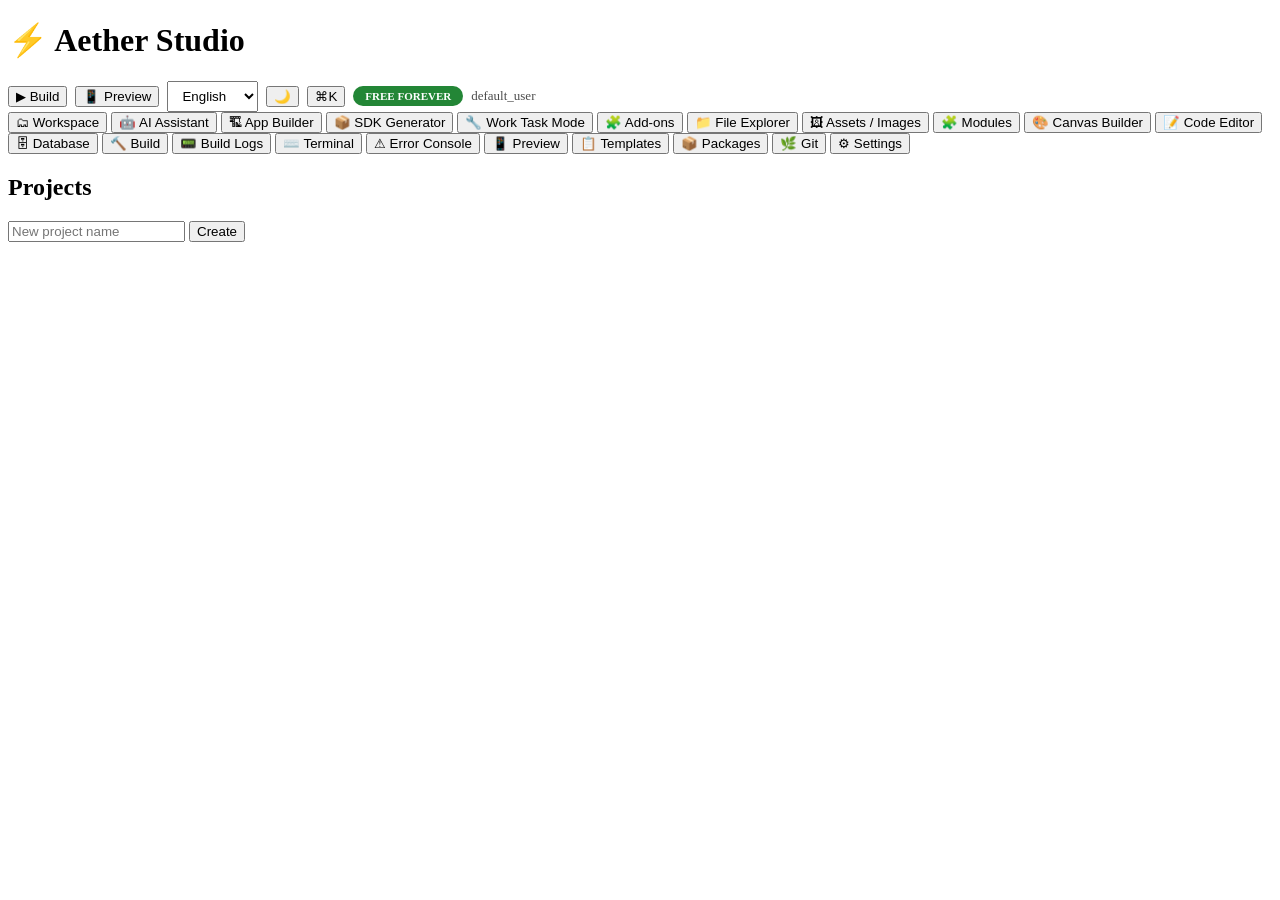
==== static/index.html @ 1054a5c1 "Add PyPI workflow + cross-platform support" ====
<!DOCTYPE html>
<html><head><meta charset="utf-8"><title>Aether Studio</title>
<link rel="stylesheet" href="/css/style.css">

</head>
<body>
<div class="topbar">
  <h1>⚡ Aether Studio</h1>
  <div style="display:flex;gap:8px;align-items:center">
    <button class="btn ghost sm" onclick="showView('build')">▶ Build</button>
    <button class="btn ghost sm" onclick="showView('preview')">📱 Preview</button>
    <select id="langSelect" onchange="changeLanguage(this.value)" style="width:auto;padding:6px 10px"><option value="en">English</option><option value="zh">中文</option><option value="es">Español</option></select>
    <button class="btn ghost sm" onclick="toggleTheme()">🌙</button>
    <button class="btn ghost sm" onclick="togglePalette()">⌘K</button>
    <span style="background:#238636;color:#fff;padding:4px 12px;border-radius:20px;font-size:11px;font-weight:600">FREE FOREVER</span> <div id="userInfo" style="font-size:13px;opacity:0.7">default_user</div>
  </div>
</div>
<div class="layout">
  <div class="sidebar">
    <button class="active" onclick="showView('workspace',this)">🗂 Workspace</button>
    <button onclick="showView('assistant',this)">🤖 AI Assistant</button>
    <button onclick="showView('appbuilder',this)">🏗 App Builder</button>
    <button onclick="showView('sdk',this)">📦 SDK Generator</button>
    <button onclick="showView('worktask',this)">🔧 Work Task Mode</button>
    <button onclick="showView('addons',this)">🧩 Add-ons</button>
    <button onclick="showView('explorer',this)">📁 File Explorer</button>
    <button onclick="showView('assets',this)">🖼 Assets / Images</button>
    <button onclick="showView('modules',this)">🧩 Modules</button>
    <button onclick="showView('canvas',this)">🎨 Canvas Builder</button>
    <button onclick="showView('code',this)">📝 Code Editor</button>
    <button onclick="showView('db',this)">🗄 Database</button>
    <button onclick="showView('build',this)">🔨 Build</button>
    <button onclick="showView('logs',this)">📟 Build Logs</button>
    <button onclick="showView('terminal',this)">⌨️ Terminal</button>
    <button onclick="showView('console',this)">⚠ Error Console</button>
    <button onclick="showView('preview',this)">📱 Preview</button>
    <button onclick="showView('templates',this)">📋 Templates</button>
    <button onclick="showView('packages',this)">📦 Packages</button>
    <button onclick="showView('git',this)">🌿 Git</button>
    <button onclick="showView('settings',this)">⚙ Settings</button>
  </div>
  <div class="main" id="mainArea">


    <div id="view-assistant" class="view" style="display:none">
      <div class="card">
        <h2>🤖 Aether AI Assistant</h2>
        <p style="opacity:0.7;margin-bottom:12px">Ask me about building, coding, debugging, or anything about your project.</p>
        <div id="chatBox" style="height:450px;overflow-y:auto;background:#0B1020;border:1px solid #2a3550;border-radius:8px;padding:12px;margin-bottom:12px"></div>
        <div class="row">
          <input id="chatInput" placeholder="Ask the AI assistant..." onkeydown="if(event.key==='Enter')sendAssistant()">
          <button class="btn" onclick="sendAssistant()">Send</button>
        </div>
      </div>
    </div>


    <div id="view-appbuilder" class="view" style="display:none">
      <div class="card">
        <h2>🏗 App Builder</h2>
        <p style="opacity:0.7;margin-bottom:12px">Give it a name and description — it builds the full project on your disk automatically.</p>
        <div class="row">
          <div style="flex:1"><label>App Name</label><input id="abName" placeholder="my_awesome_app"></div>
          <div style="flex:1"><label>Language</label>
            <select id="abLang">
              <option value="python">Python</option>
              <option value="javascript">JavaScript</option>
              <option value="typescript">TypeScript</option>
              <option value="go">Go</option>
              <option value="flutter">Flutter/Dart</option>
              <option value="java">Java</option>
              <option value="ruby">Ruby</option>
              <option value="rust">Rust</option>
              <option value="kotlin">Kotlin</option>
              <option value="php">PHP</option>
              <option value="swift">Swift</option>
              <option value="csharp">C#/.NET</option>
            </select>
          </div>
        </div>
        <label>What does this app do?</label>
        <textarea id="abDesc" rows="3" placeholder="Describe the app logic..."></textarea>
        <label>Output path</label>
        <input id="abPath" placeholder="F:/Aether_Studio/build_output/my_app" value="F:/Aether_Studio/build_output/my_app">
        <div class="row" style="margin-top:12px">
          <button class="btn" onclick="startAppBuild()">🚀 Build App</button>
          <button class="kill" onclick="killBuild()">⏹ Kill</button>
        </div>
        <div class="log" id="abLog" style="margin-top:12px;max-height:350px"></div>
        <div id="abResult" style="margin-top:12px;display:none">
          <h3 style="margin-bottom:8px">✅ Build Complete</h3>
          <p id="abPathResult" style="opacity:0.7;margin-bottom:8px"></p>
          <div id="abFileTree" style="font-family:monospace;font-size:12px;background:#0B1020;padding:12px;border-radius:8px;max-height:200px;overflow-y:auto"></div>
        </div>
      </div>
    </div>

    <div id="view-sdk" class="view" style="display:none">
      <div class="card">
        <h2>📦 SDK Generator (SDK Forge)</h2>
        <p style="opacity:0.7;margin-bottom:12px">Describe your API schema — it generates a full SDK with clients, docs, and examples.</p>
        <label>SDK Name</label>
        <input id="sdkName" placeholder="my-api-sdk">
        <label>Language</label>
        <select id="sdkLang">
          <option value="python">Python</option>
          <option value="javascript">JavaScript/Node</option>
          <option value="typescript">TypeScript</option>
          <option value="go">Go</option>
          <option value="java">Java</option>
          <option value="ruby">Ruby</option>
          <option value="php">PHP</option>
        </select>
        <label>API Schema (paste your endpoints or OpenAPI spec)</label>
        <textarea id="sdkSchema" rows="5" placeholder="GET /api/users&#10;POST /api/users&#10;GET /api/users/:id"></textarea>
        <div class="row" style="margin-top:12px">
          <button class="btn" onclick="startSdkGen()">📦 Generate SDK</button>
          <button class="ghost btn" onclick="alert('Manual mode: copy generated code and paste into your project')">✏ Manual Mode</button>
        </div>
        <div class="log" id="sdkLog" style="margin-top:12px;max-height:350px"></div>
        <div id="sdkResult" style="margin-top:12px;display:none">
          <h3 style="margin-bottom:8px">✅ SDK Generated</h3>
          <div id="sdkFiles" style="font-family:monospace;font-size:12px;background:#0B1020;padding:12px;border-radius:8px;max-height:200px;overflow-y:auto"></div>
        </div>
      </div>
    </div>


    <div id="view-worktask" class="view" style="display:none">
      <div class="card">
        <h2>🔧 Aether Work Task Mode</h2>
        <p style="opacity:0.7;margin-bottom:12px">Point it at any project on disk. It scans everything, finds errors, and fixes them automatically.</p>

        <label>Project path on disk</label>
        <input id="wtPath" placeholder="F:/MyProjects/my_app" value="F:/Aether_Studio/build_output/my_app">

        <label>What to fix (optional - leave blank to auto-detect)</label>
        <textarea id="wtPrompt" rows="3" placeholder="e.g. Fix all API routes, connect the database, add login..."></textarea>

        <div class="row" style="margin-top:12px">
          <button class="btn" onclick="runWorkTask()">▶ Start Auto-Fix</button>
          <button class="btn ghost" onclick="runChecks()">🧪 Run Checks Only</button>
          <button class="kill" onclick="killBuild()">⏹ Kill</button>
        </div>

        <div class="log" id="wtLog" style="margin-top:12px;max-height:400px"></div>

        <div id="wtResult" style="margin-top:12px;display:none">
          <h3>✅ Auto-Fix Complete</h3>
          <div id="wtFixed" style="font-family:monospace;font-size:12px;background:#0B1020;padding:12px;border-radius:8px;max-height:200px;overflow-y:auto;margin-top:8px"></div>
        </div>
      </div>
    </div>


    <div id="view-addons" class="view" style="display:none">
      <div class="card">
        <h2>🧩 Build Add-ons</h2>
        <p style="opacity:0.7;margin-bottom:16px">Choose add-ons for your build. Native add-ons use your own stack. Third-party add-ons use approved external libraries.</p>

        <h3 style="color:#FF6B1A;margin-bottom:12px">⚡ Native Add-ons</h3>
        <p style="opacity:0.6;margin-bottom:8px">Pure Aether stack, zero third-party dependencies.</p>
        <div style="display:grid;grid-template-columns:repeat(auto-fill,minmax(250px,1fr));gap:12px;margin-bottom:24px">
          <div class="module-item" onclick="this.classList.toggle('on')">
            <div><b>🔐 Auth System</b><br><small style="opacity:0.6">JWT + user registration/login</small></div>
          </div>
          <div class="module-item" onclick="this.classList.toggle('on')">
            <div><b>🗄 SQLite ORM</b><br><small style="opacity:0.6">Database models + migrations</small></div>
          </div>
          <div class="module-item" onclick="this.classList.toggle('on')">
            <div><b>📄 File Upload</b><br><small style="opacity:0.6">Upload images, docs, media</small></div>
          </div>
          <div class="module-item" onclick="this.classList.toggle('on')">
            <div><b>📧 Email Notifications</b><br><small style="opacity:0.6">SMTP email sending</small></div>
          </div>
          <div class="module-item" onclick="this.classList.toggle('on')">
            <div><b>🔑 API Key Manager</b><br><small style="opacity:0.6">Full key lifecycle + audit</small></div>
          </div>
          <div class="module-item" onclick="this.classList.toggle('on')">
            <div><b>📊 Logging</b><br><small style="opacity:0.6">Structured logging + error tracking</small></div>
          </div>
          <div class="module-item" onclick="this.classList.toggle('on')">
            <div><b>🌐 CORS Middleware</b><br><small style="opacity:0.6">Cross-origin request handling</small></div>
          </div>
          <div class="module-item" onclick="this.classList.toggle('on')">
            <div><b>🛡 Threat Shield</b><br><small style="opacity:0.6">Input sanitization + security</small></div>
          </div>
        </div>

        <h3 style="color:#58a6ff;margin-bottom:12px">🔌 Extension Marketplace</h3>
        <p style="opacity:0.6;margin-bottom:8px">Browse and install third-party extensions. One click installs.</p>
        <div class="row" style="margin-bottom:12px">
          <input id="extSearch" placeholder="Search extensions..." onkeyup="filterExts()">
        </div>
        <div id="extGrid" style="display:grid;grid-template-columns:repeat(auto-fill,minmax(280px,1fr));gap:12px;max-height:500px;overflow-y:auto">
          <div class="module-item ext-item" data-name="stripe">
            <div><b>💳 Stripe Payments</b><br><small style="opacity:0.6">Payment processing + webhooks</small></div>
            <button class="btn ghost sm" style="margin-left:auto" onclick="installExt('stripe', this)">Install</button>
          </div>
          <div class="module-item ext-item" data-name="flask">
            <div><b>🚀 Flask Framework</b><br><small style="opacity:0.6">Python web framework</small></div>
            <button class="btn ghost sm" style="margin-left:auto" onclick="installExt('flask', this)">Install</button>
          </div>
          <div class="module-item ext-item" data-name="chartjs">
            <div><b>📊 Chart.js</b><br><small style="opacity:0.6">Frontend charts and graphs</small></div>
            <button class="btn ghost sm" style="margin-left:auto" onclick="installExt('chartjs', this)">Install</button>
          </div>
          <div class="module-item ext-item" data-name="tailwind">
            <div><b>🎨 Tailwind CSS</b><br><small style="opacity:0.6">Utility-first CSS framework</small></div>
            <button class="btn ghost sm" style="margin-left:auto" onclick="installExt('tailwind', this)">Install</button>
          </div>
          <div class="module-item ext-item" data-name="redis">
            <div><b>🔄 Redis Cache</b><br><small style="opacity:0.6">In-memory caching</small></div>
            <button class="btn ghost sm" style="margin-left:auto" onclick="installExt('redis', this)">Install</button>
          </div>
          <div class="module-item ext-item" data-name="celery">
            <div><b>📨 Celery Tasks</b><br><small style="opacity:0.6">Background task queue</small></div>
            <button class="btn ghost sm" style="margin-left:auto" onclick="installExt('celery', this)">Install</button>
          </div>
          <div class="module-item ext-item" data-name="postgres">
            <div><b>🐘 PostgreSQL</b><br><small style="opacity:0.6">Production database</small></div>
            <button class="btn ghost sm" style="margin-left:auto" onclick="installExt('postgres', this)">Install</button>
          </div>
          <div class="module-item ext-item" data-name="elasticsearch">
            <div><b>🔍 Elasticsearch</b><br><small style="opacity:0.6">Full-text search</small></div>
            <button class="btn ghost sm" style="margin-left:auto" onclick="installExt('elasticsearch', this)">Install</button>
          </div>
          <div class="module-item ext-item" data-name="axios">
            <div><b>📡 Axios HTTP</b><br><small style="opacity:0.6">Promise-based HTTP client</small></div>
            <button class="btn ghost sm" style="margin-left:auto" onclick="installExt('axios', this)">Install</button>
          </div>
          <div class="module-item ext-item" data-name="react">
            <div><b>⚛ React</b><br><small style="opacity:0.6">UI library for frontend</small></div>
            <button class="btn ghost sm" style="margin-left:auto" onclick="installExt('react', this)">Install</button>
          </div>
          <div class="module-item ext-item" data-name="vue">
            <div><b>💚 Vue.js</b><br><small style="opacity:0.6">Progressive JavaScript framework</small></div>
            <button class="btn ghost sm" style="margin-left:auto" onclick="installExt('vue', this)">Install</button>
          </div>
          <div class="module-item ext-item" data-name="docker">
            <div><b>🐳 Docker Support</b><br><small style="opacity:0.6">Container config + compose</small></div>
            <button class="btn ghost sm" style="margin-left:auto" onclick="installExt('docker', this)">Install</button>
          </div>
        </div>

        <div class="row" style="margin-top:20px">
          <button class="btn" onclick="toast('Add-ons saved')">💾 Save Add-ons</button>
        </div>
      </div>
    </div>


    <div id="view-packages" class="view" style="display:none">
      <div class="card"><h2>📦 Package Manager</h2>
        <p style="opacity:0.7;margin-bottom:12px">Install dependencies for your project.</p>
        <div class="row" style="margin-bottom:12px">
          <input id="pkgName" placeholder="package name (e.g. flask, requests)">
          <button class="btn" onclick="installPkg()">Install</button>
        </div>
        <div id="pkgList" class="log" style="max-height:300px"></div>
      </div>
    </div>

    <div id="view-git" class="view" style="display:none">
      <div class="card"><h2>🌿 Git</h2>
        <div class="row" style="margin-bottom:12px">
          <button class="btn ghost sm" onclick="gitCmd('status')">Status</button>
          <button class="btn ghost sm" onclick="gitCmd('add .')">Add All</button>
          <button class="btn ghost sm" onclick="gitCommit()">Commit</button>
          <button class="btn ghost sm" onclick="gitCmd('push')">Push</button>
          <button class="btn ghost sm" onclick="gitCmd('pull')">Pull</button>
        </div>
        <div class="log" id="gitLog" style="max-height:300px"></div>
      </div>
    </div>

    <div id="view-workspace" class="view">
      <div class="card">
        <h2>Projects</h2>
        <div class="row">
          <input id="newName" placeholder="New project name">
          <button class="btn" onclick="createProject()">Create</button>
        </div>
        <div id="projectList" style="margin-top:16px"></div>
      </div>
    </div>

    <div id="view-explorer" class="view" style="display:none">
      <div class="card"><h2>File Explorer</h2>
        <div class="row" style="margin-bottom:12px">
          <input id="explorerPath" placeholder="Project path" value="F:\\Aether_Studio">
          <button class="btn ghost sm" onclick="refreshExplorer()">Refresh</button>
        </div>
        <div class="tree" id="fileTree" style="background:#0B1020;padding:12px;border-radius:8px;max-height:500px;overflow-y:auto"></div>
      </div>
    </div>

    <div id="view-assets" class="view" style="display:none">
      <div class="card"><h2>Asset Manager</h2>
        <p style="opacity:0.7;margin-bottom:12px">Upload images, icons, fonts, videos and other media for your app.</p>
        <div class="row" style="margin-bottom:12px">
          <input type="file" id="assetUpload" multiple accept="image/*,video/*,audio/*,.ttf,.otf,.pdf">
          <button class="btn" onclick="uploadAsset()">Upload</button>
        </div>
        <div id="assetGrid" style="display:grid;grid-template-columns:repeat(auto-fill,minmax(120px,1fr));gap:12px"></div>
      </div>
    </div>

    <div id="view-modules" class="view" style="display:none">
      <div class="card"><h2>Select Modules</h2><div id="moduleList"></div></div>
    </div>

    <div id="view-canvas" class="view" style="display:none">
      <div class="card"><h2>Drag and Drop Canvas</h2>
        <div style="display:flex;gap:12px">
          <div style="width:200px">
            <h3 style="font-size:13px;opacity:0.7;margin-bottom:8px">Components</h3>
            <div class="module-item" draggable="true">📄 Page</div>
            <div class="module-item" draggable="true">🔘 Button</div>
            <div class="module-item" draggable="true">📝 Input</div>
            <div class="module-item" draggable="true">🖼 Image</div>
            <div class="module-item" draggable="true">📊 Table</div>
            <div class="module-item" draggable="true">🔗 Link</div>
            <div class="module-item" draggable="true">📋 Card</div>
            <div class="module-item" draggable="true">📱 Navbar</div>
          </div>
          <div id="canvasArea" style="flex:1;min-height:400px;border:2px dashed #2a3550;border-radius:8px;padding:20px;background:#0B1020">Drop components here</div>
        </div>
      </div>
    </div>

    <div id="view-code" class="view" style="display:none">
      <div class="card" style="padding:0;overflow:hidden">
        <div style="display:flex;align-items:center;justify-content:space-between;padding:10px 16px;border-bottom:1px solid #21262d">
          <div style="display:flex;gap:4px" id="fileTabs"></div>
          <div style="display:flex;gap:8px;align-items:center">
            <select id="codeLang" style="width:auto;padding:6px 10px"><option>python</option><option>javascript</option><option>typescript</option><option>html</option><option>css</option><option>sql</option></select>
            <button class="btn ghost sm" onclick="formatCode()">Format</button>
            <button class="btn ghost sm" onclick="lintCode()">Lint</button>
            <button class="btn ghost sm" onclick="explainCode()">🤖 Explain</button>
            <button class="btn ghost sm" onclick="refactorCode()">✨ Refactor</button>
            <button class="btn" onclick="saveCode()">💾 Save</button>
          </div>
        </div>
        <textarea id="codeEditor" style="height:550px;width:100%;background:#0a0a0a;color:#a5d6a7;font-family:'Cascadia Code',monospace;font-size:13px;border:1px solid #21262d;padding:16px;border-radius:0;resize:none"></textarea>
      </div>
    </div>

    <div id="view-db" class="view" style="display:none">
      <div class="card"><h2>Database Viewer</h2>
        <p style="opacity:0.7">Connected: studio_db.sqlite</p>
        <div class="row" style="margin:12px 0">
          <input id="sqlQuery" placeholder="SELECT * FROM users;">
          <button class="btn" onclick="runSql()">Run Query</button>
        </div>
        <div id="dbResult" style="background:#0B1020;padding:12px;border-radius:8px;font-family:monospace;font-size:12px;max-height:400px;overflow-y:auto">Run a query to see results</div>
      </div>
    </div>

    <div id="view-build" class="view" style="display:none">
      <div class="card">
        <h2>Build Pipeline</h2>
        <p>Project: <b id="buildProject">none</b></p>

        <label>Build Mode (pick one)</label>
        <div style="display:grid;grid-template-columns:repeat(3,1fr);gap:12px;margin-bottom:16px">
          <div class="module-item" id="modeNative" onclick="setBuildMode('native')" style="text-align:center;flex-direction:column">
            <h3 style="font-size:15px">⚡ Native Only</h3>
            <small style="opacity:0.6">Pure Aether stack. Zero third-party dependencies. Everything self-contained.</small>
          </div>
          <div class="module-item" id="modeThird" onclick="setBuildMode('third')" style="text-align:center;flex-direction:column">
            <h3 style="font-size:15px">🔌 Third-Party</h3>
            <small style="opacity:0.6">Approved external components allowed. Stripe permitted. Other libraries as needed.</small>
          </div>
          <div class="module-item" id="modeMixed" onclick="setBuildMode('mixed')" style="text-align:center;flex-direction:column">
            <h3 style="font-size:15px">⚡🔌 Mixed</h3>
            <small style="opacity:0.6">Best of both. Native core with approved third-party integrations where needed.</small>
          </div>
        </div>

        <div class="row" style="margin:12px 0">
          <button class="btn" onclick="startBuild()">▶ Start Build</button>
          <button class="btn ghost" onclick="smokeTest()">🧪 Smoke Test</button>
          <button class="kill" onclick="killBuild()">⏹ Kill Switch</button>
        </div>
        <div class="log" id="buildLog" style="margin-top:12px;max-height:400px"></div>
      </div>
    </div>

    <div id="view-logs" class="view" style="display:none">
      <div class="card"><h2>Build Logs</h2><div class="log" id="logsPanel" style="max-height:600px"></div></div>
    </div>

    <div id="view-terminal" class="view" style="display:none">
      <div class="card">
        <h2>Terminal</h2>
        <div class="log" id="terminalOut" style="height:480px;background:#0a0a0a;border:1px solid #1a1a2e"></div>
        <div class="row" style="margin-top:8px">
          <span style="color:#FF6B1A;font-family:monospace;align-self:center">❯</span>
          <input id="terminalInput" placeholder="Type a command (e.g. help, build, list, clear)" onkeydown="if(event.key==='Enter')runTerminal()">
        </div>
      </div>
    </div>

    <div id="view-console" class="view" style="display:none">
      <div class="card"><h2>Error Console</h2>
        <div class="row" style="margin-bottom:8px">
          <button class="btn ghost sm" onclick="clearConsole()">Clear</button>
          <button class="btn ghost sm" onclick="runChecks()">Run All Checks</button>
        </div>
        <div id="errorConsole" class="log" style="max-height:500px;background:#0a0a0a"></div>
      </div>
    </div>

    <div id="view-preview" class="view" style="display:none">
      <div class="card"><h2>📱 Device Emulator</h2>
        <div class="row" style="margin-bottom:16px;justify-content:center">
          <button class="btn ghost sm" onclick="setPreviewSize(375,667,'iPhone')">📱 iPhone</button>
          <button class="btn ghost sm" onclick="setPreviewSize(360,640,'Android')">🤖 Android</button>
          <button class="btn ghost sm" onclick="setPreviewSize(768,1024,'iPad')">📱 iPad</button>
          <button class="btn ghost sm" onclick="setPreviewSize(1280,800,'Desktop')">🖥 Desktop</button>
          <button class="btn ghost sm" onclick="rotatePreview()">🔄 Rotate</button>
          <button class="btn ghost sm" onclick="exportZip()">📦 Export ZIP</button>
        </div>
        <div style="display:flex;justify-content:center">
          <div id="previewFrame" style="width:375px;height:667px;border:10px solid #1c2128;border-radius:40px;overflow:hidden;background:#fff;transition:width 0.3s,height 0.3s;position:relative">
            <div style="position:absolute;top:0;left:50%;transform:translateX(-50%);width:120px;height:24px;background:#1c2128;border-radius:0 0 14px 14px;z-index:10"></div>
            <iframe id="previewIframe" style="width:100%;height:100%;border:none" src="about:blank"></iframe>
          </div>
        </div>
      </div>
    </div>

    <div id="view-templates" class="view" style="display:none">
      <div class="card"><h2>Project Templates</h2>
        <div style="display:grid;grid-template-columns:repeat(auto-fill,minmax(220px,1fr));gap:12px" id="templateGrid">
          <div class="module-item" onclick="useTemplate('web_app')"><b>🌐 Web App</b><br><small>Full stack web application</small></div>
          <div class="module-item" onclick="useTemplate('api_service')"><b>🔌 API Service</b><br><small>REST backend service</small></div>
          <div class="module-item" onclick="useTemplate('mobile_app')"><b>📱 Mobile App</b><br><small>Cross-platform (Flutter/Dart)</small></div>
          <div class="module-item" onclick="useTemplate('ai_tool')"><b>🤖 AI Tool</b><br><small>AI inference tool</small></div>
          <div class="module-item" onclick="useTemplate('saas')"><b>💼 SaaS Platform</b><br><small>Subscription platform</small></div>
          <div class="module-item" onclick="useTemplate('ecommerce')"><b>🛒 E-Commerce</b><br><small>Online store</small></div>
          <div class="module-item" onclick="useTemplate('chat_app')"><b>💬 Chat App</b><br><small>Real-time messaging</small></div>
          <div class="module-item" onclick="useTemplate('blog')"><b>📝 Blog/CMS</b><br><small>Content management system</small></div>
          <div class="module-item" onclick="useTemplate('dashboard')"><b>📊 Dashboard</b><br><small>Admin panel + analytics</small></div>
          <div class="module-item" onclick="useTemplate('portfolio')"><b>🎨 Portfolio</b><br><small>Personal portfolio site</small></div>
          <div class="module-item" onclick="useTemplate('crm')"><b>👥 CRM</b><br><small>Customer relationship</small></div>
          <div class="module-item" onclick="useTemplate('notes')"><b>📓 Notes App</b><br><small>Notetaking with sync</small></div>
          <div class="module-item" onclick="useTemplate('music_player')"><b>🎵 Music Player</b><br><small>Audio streaming app</small></div>
          <div class="module-item" onclick="useTemplate('video_stream')"><b>🎬 Video Stream</b><br><small>Video streaming service</small></div>
          <div class="module-item" onclick="useTemplate('social')"><b>👥 Social Network</b><br><small>Community platform</small></div>
          <div class="module-item" onclick="useTemplate('fintech')"><b>💰 Fintech</b><br><small>Payments + wallet</small></div>
        </div>
      </div>
    </div>

    <div id="view-settings" class="view" style="display:none">
      <div class="card"><h2>Studio Settings</h2>
        <label>Theme</label>
        <select><option>Dark (fire orange)</option><option>Dark (blue)</option><option>Light</option></select>
        <label>Default Language</label>
        <select><option>Python</option><option>JavaScript</option><option>TypeScript</option><option>Go</option><option>Flutter</option></select>
        <label>Build Output Path</label>
        <input value="F:\\Aether_Studio\\build_output">
        <label>Sandbox Isolation</label>
        <select><option>Enabled (recommended)</option><option>Disabled</option></select>
        <label>Auto Smoke Test</label>
        <select><option>On</option><option>Off</option></select>
        <button class="btn" style="margin-top:12px" onclick="alert('Settings saved')">Save Settings</button>
      </div>
    </div>

  </div>
</div>
<script src="/js/studio.js"></script>

<div id="cmdPalette" style="display:none;position:fixed;top:0;left:0;width:100%;height:100%;background:rgba(0,0,0,0.7);z-index:10000" onclick="if(event.target===this)togglePalette()">
  <div style="max-width:600px;margin:80px auto;background:#161b22;border-radius:12px;overflow:hidden;box-shadow:0 20px 60px rgba(0,0,0,0.5)">
    <input id="cmdInput" placeholder="Type a command..." style="border:none;border-radius:0;padding:16px;font-size:15px" onkeydown="if(event.key==='Enter')runCmd()">
    <div id="cmdResults" style="max-height:400px;overflow-y:auto;padding:8px"></div>
  </div>
</div>

</body></html>
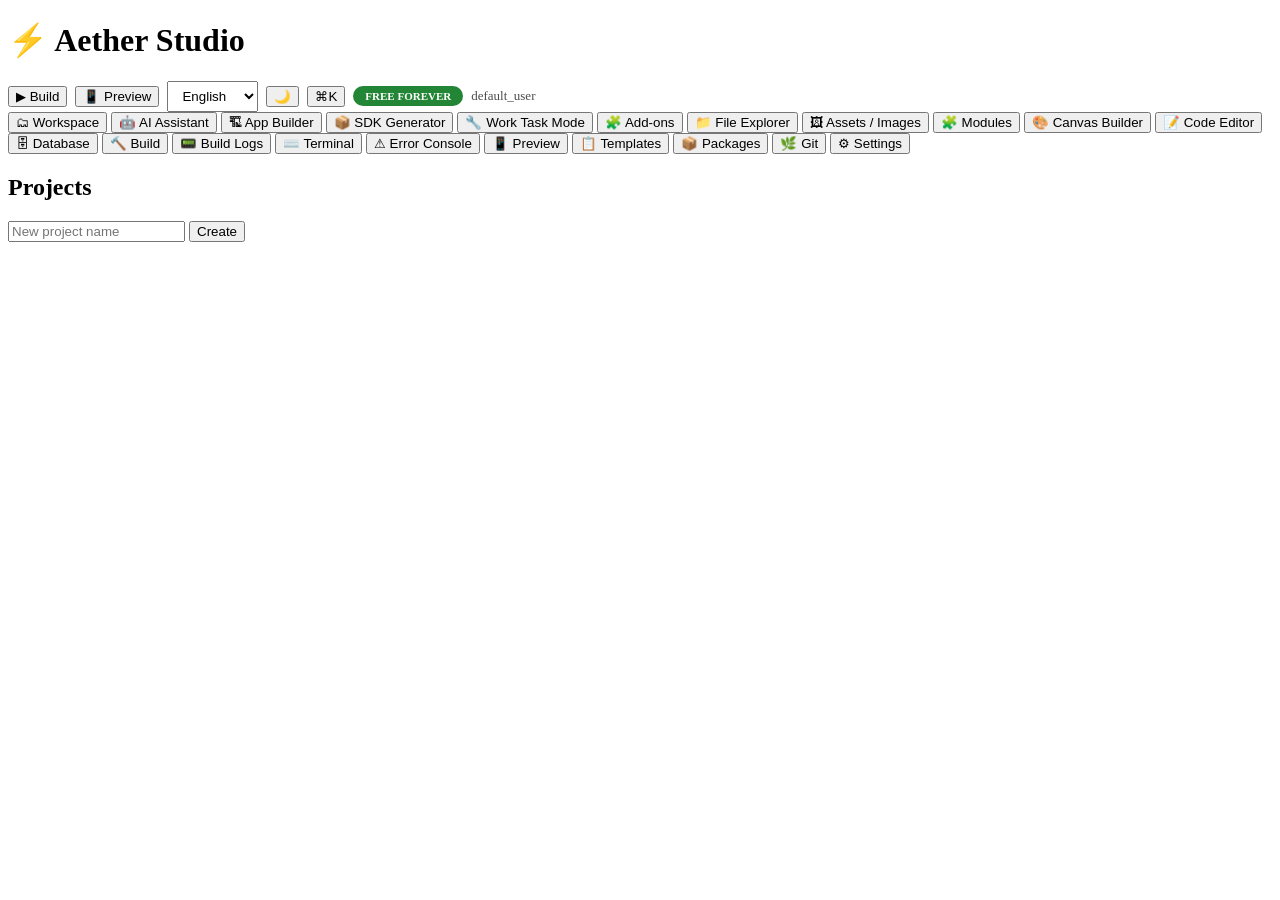
==== commit 2c3e7a5b: "Fix: proper i18n language switching" ====
--- a/static/index.html
+++ b/static/index.html
@@ -5,10 +5,10 @@
 </head>
 <body>
 <div class="topbar">
-  <h1>⚡ Aether Studio</h1>
+  <h1 data-i18n="app.title">⚡ Aether Studio</h1>
   <div style="display:flex;gap:8px;align-items:center">
-    <button class="btn ghost sm" onclick="showView('build')">▶ Build</button>
-    <button class="btn ghost sm" onclick="showView('preview')">📱 Preview</button>
+    <button class="btn ghost sm" onclick="showView('build')" data-i18n="topbar.build">▶ Build</button>
+    <button class="btn ghost sm" onclick="showView('preview')" data-i18n="topbar.preview">📱 <span data-i18n="sidebar.preview">Preview</span></button>
     <select id="langSelect" onchange="changeLanguage(this.value)" style="width:auto;padding:6px 10px"><option value="en">English</option><option value="zh">中文</option><option value="es">Español</option></select>
     <button class="btn ghost sm" onclick="toggleTheme()">🌙</button>
     <button class="btn ghost sm" onclick="togglePalette()">⌘K</button>
@@ -17,27 +17,27 @@
 </div>
 <div class="layout">
   <div class="sidebar">
-    <button class="active" onclick="showView('workspace',this)">🗂 Workspace</button>
-    <button onclick="showView('assistant',this)">🤖 AI Assistant</button>
-    <button onclick="showView('appbuilder',this)">🏗 App Builder</button>
-    <button onclick="showView('sdk',this)">📦 SDK Generator</button>
-    <button onclick="showView('worktask',this)">🔧 Work Task Mode</button>
-    <button onclick="showView('addons',this)">🧩 Add-ons</button>
-    <button onclick="showView('explorer',this)">📁 File Explorer</button>
-    <button onclick="showView('assets',this)">🖼 Assets / Images</button>
-    <button onclick="showView('modules',this)">🧩 Modules</button>
-    <button onclick="showView('canvas',this)">🎨 Canvas Builder</button>
-    <button onclick="showView('code',this)">📝 Code Editor</button>
-    <button onclick="showView('db',this)">🗄 Database</button>
-    <button onclick="showView('build',this)">🔨 Build</button>
-    <button onclick="showView('logs',this)">📟 Build Logs</button>
-    <button onclick="showView('terminal',this)">⌨️ Terminal</button>
-    <button onclick="showView('console',this)">⚠ Error Console</button>
-    <button onclick="showView('preview',this)">📱 Preview</button>
-    <button onclick="showView('templates',this)">📋 Templates</button>
-    <button onclick="showView('packages',this)">📦 Packages</button>
-    <button onclick="showView('git',this)">🌿 Git</button>
-    <button onclick="showView('settings',this)">⚙ Settings</button>
+    <button class="active" onclick="showView('workspace',this)">🗂 <span data-i18n="sidebar.workspace">Workspace</span></button>
+    <button onclick="showView('assistant',this)">🤖 <span data-i18n="sidebar.assistant">AI Assistant</span></button>
+    <button onclick="showView('appbuilder',this)">🏗 <span data-i18n="sidebar.appbuilder">App Builder</span></button>
+    <button onclick="showView('sdk',this)">📦 <span data-i18n="sidebar.sdk">SDK Generator</span></button>
+    <button onclick="showView('worktask',this)">🔧 <span data-i18n="sidebar.worktask">Work Task Mode</span></button>
+    <button onclick="showView('addons',this)">🧩 <span data-i18n="sidebar.addons">Add-ons</span></button>
+    <button onclick="showView('explorer',this)">📁 <span data-i18n="sidebar.explorer">File Explorer</span></button>
+    <button onclick="showView('assets',this)">🖼 <span data-i18n="sidebar.assets">Assets / Images</span></button>
+    <button onclick="showView('modules',this)">🧩 <span data-i18n="sidebar.modules">Modules</span></button>
+    <button onclick="showView('canvas',this)">🎨 <span data-i18n="sidebar.canvas">Canvas Builder</span></button>
+    <button onclick="showView('code',this)">📝 <span data-i18n="sidebar.code">Code Editor</span></button>
+    <button onclick="showView('db',this)">🗄 <span data-i18n="sidebar.db">Database</span></button>
+    <button onclick="showView('build',this)">🔨 <span data-i18n="sidebar.build">Build</span></button>
+    <button onclick="showView('logs',this)">📟 <span data-i18n="sidebar.logs">Build Logs</span></button>
+    <button onclick="showView('terminal',this)">⌨️ <span data-i18n="sidebar.terminal">Terminal</span></button>
+    <button onclick="showView('console',this)">⚠ <span data-i18n="sidebar.console">Error Console</span></button>
+    <button onclick="showView('preview',this)">📱 <span data-i18n="sidebar.preview">Preview</span></button>
+    <button onclick="showView('templates',this)">📋 <span data-i18n="sidebar.templates">Templates</span></button>
+    <button onclick="showView('packages',this)">📦 <span data-i18n="sidebar.packages">Packages</span></button>
+    <button onclick="showView('git',this)">🌿 <span data-i18n="sidebar.git">Git</span></button>
+    <button onclick="showView('settings',this)">⚙ <span data-i18n="sidebar.settings">Settings</span></button>
   </div>
   <div class="main" id="mainArea">
 
@@ -57,7 +57,7 @@
 
     <div id="view-appbuilder" class="view" style="display:none">
       <div class="card">
-        <h2>🏗 App Builder</h2>
+        <h2>🏗 <span data-i18n="sidebar.appbuilder">App Builder</span></h2>
         <p style="opacity:0.7;margin-bottom:12px">Give it a name and description — it builds the full project on your disk automatically.</p>
         <div class="row">
           <div style="flex:1"><label>App Name</label><input id="abName" placeholder="my_awesome_app"></div>
@@ -97,7 +97,7 @@
 
     <div id="view-sdk" class="view" style="display:none">
       <div class="card">
-        <h2>📦 SDK Generator (SDK Forge)</h2>
+        <h2>📦 <span data-i18n="sidebar.sdk">SDK Generator</span> (SDK Forge)</h2>
         <p style="opacity:0.7;margin-bottom:12px">Describe your API schema — it generates a full SDK with clients, docs, and examples.</p>
         <label>SDK Name</label>
         <input id="sdkName" placeholder="my-api-sdk">
@@ -262,7 +262,7 @@
     </div>
 
     <div id="view-git" class="view" style="display:none">
-      <div class="card"><h2>🌿 Git</h2>
+      <div class="card"><h2>🌿 <span data-i18n="sidebar.git">Git</span></h2>
         <div class="row" style="margin-bottom:12px">
           <button class="btn ghost sm" onclick="gitCmd('status')">Status</button>
           <button class="btn ghost sm" onclick="gitCmd('add .')">Add All</button>
